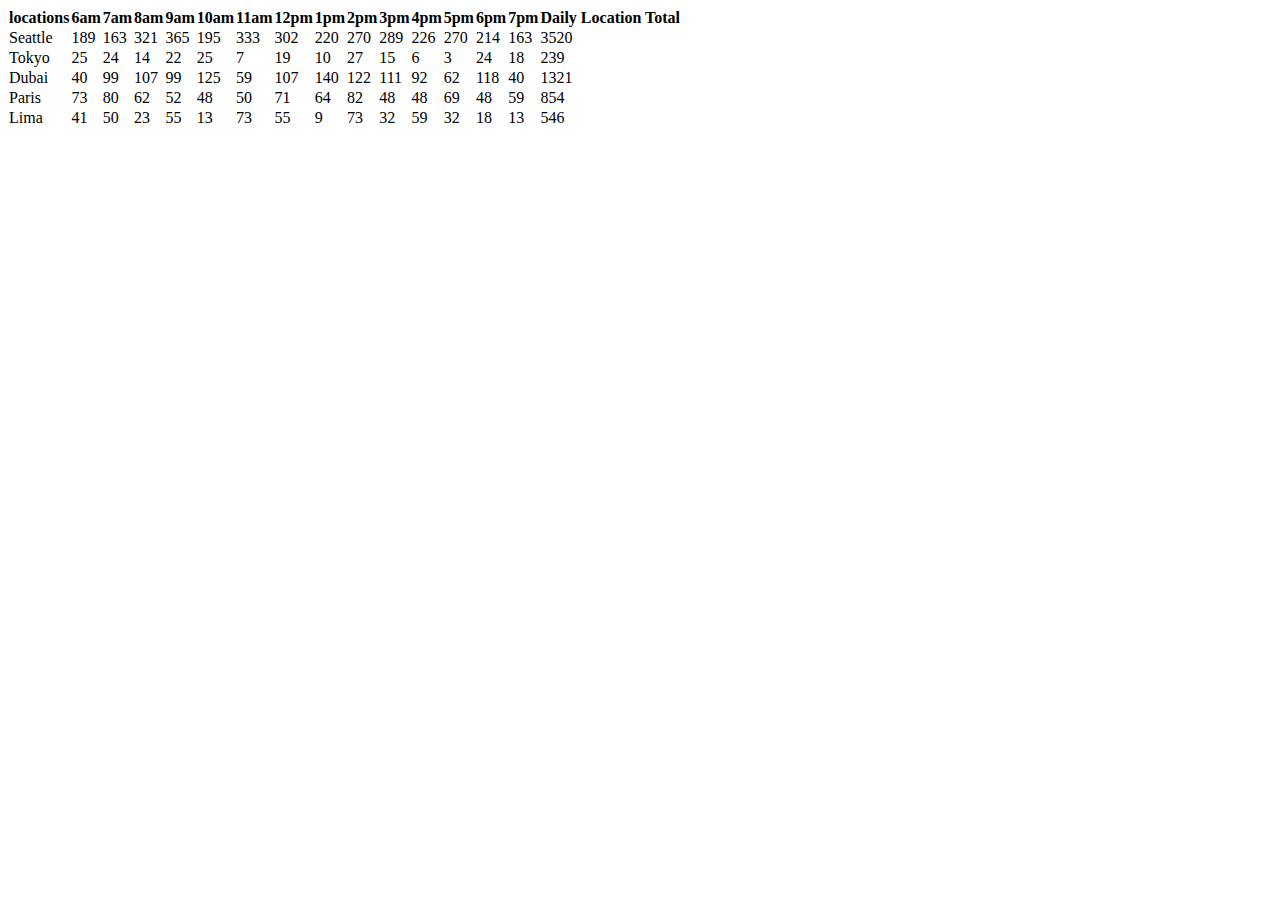
==== sales.html @ 00208cec "Merge pull request #2 from Duniaalkilany/class07-constructor" ====
<!DOCTYPE html>
<html lang="en">
<head>
    <meta charset="UTF-8">
    <meta http-equiv="X-UA-Compatible" content="IE=edge">
    <meta name="viewport" content="width=device-width, initial-scale=1.0">
    <title>Document</title>
</head>
<body>
    <div id="cookies">
      
     </div>
    
</body>
<script src="app.js"></script>
</html>
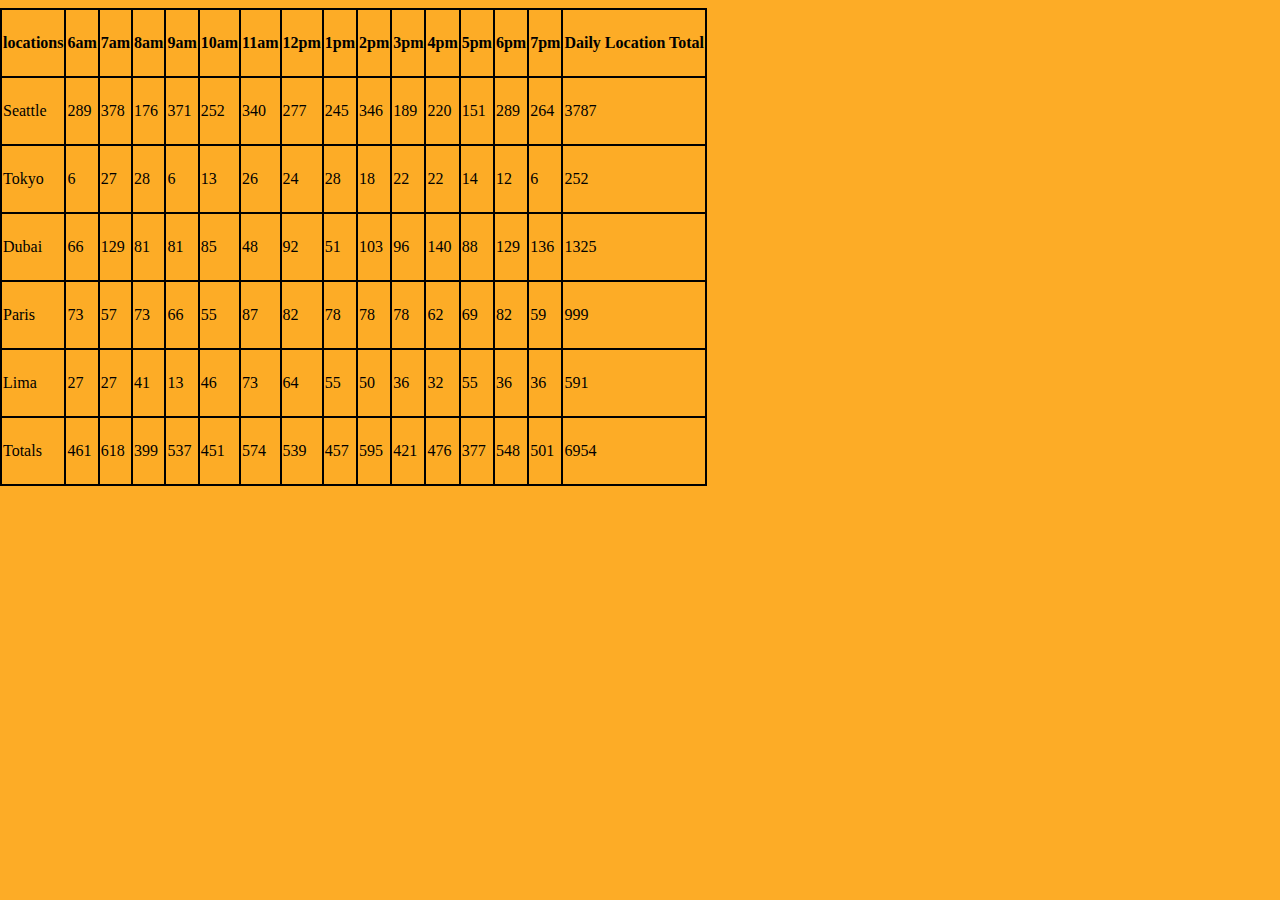
==== commit 12fa7634: "finished lab07" ====
--- a/sales.html
+++ b/sales.html
@@ -5,10 +5,11 @@
     <meta http-equiv="X-UA-Compatible" content="IE=edge">
     <meta name="viewport" content="width=device-width, initial-scale=1.0">
     <title>Document</title>
+    <link rel="stylesheet" href="css/style.css">
 </head>
 <body>
-    <div id="cookies">
-      
+    <div id="parent">
+  
      </div>
     
 </body>
--- a/css/style.css
+++ b/css/style.css
@@ -0,0 +1,59 @@
+
+
+table , th , td {
+  border:2px solid black ;
+  border-collapse: collapse;
+
+}
+
+
+ 
+
+
+
+
+
+
+
+body{
+    line-height: 4;
+    display: block;
+    margin-left: auto;
+    margin-right: auto;
+    background-color: #fdac26;
+   
+    background-size: 22px 22px;
+}
+
+
+  header h1 { 
+    font-weight: bolder;
+    
+    margin: 80px;
+    font-family: 'Girassol', cursive;
+    color: #6b3d0b;
+    font-size: xx-large;
+    text-align: center;
+    background-color: rgb(241, 228, 228);
+}
+
+main img {
+   
+    margin-left: 250px;
+    margin-right: 40px;
+    width: 50%;
+  }
+
+
+  main nav ul li{
+
+    display: inline-block;
+  }
+
+main nav ul li a {
+      color: #6b3d0b;
+      font-size: 20px;
+      margin-left: 40px;
+      font-weight: bolder;
+      
+  }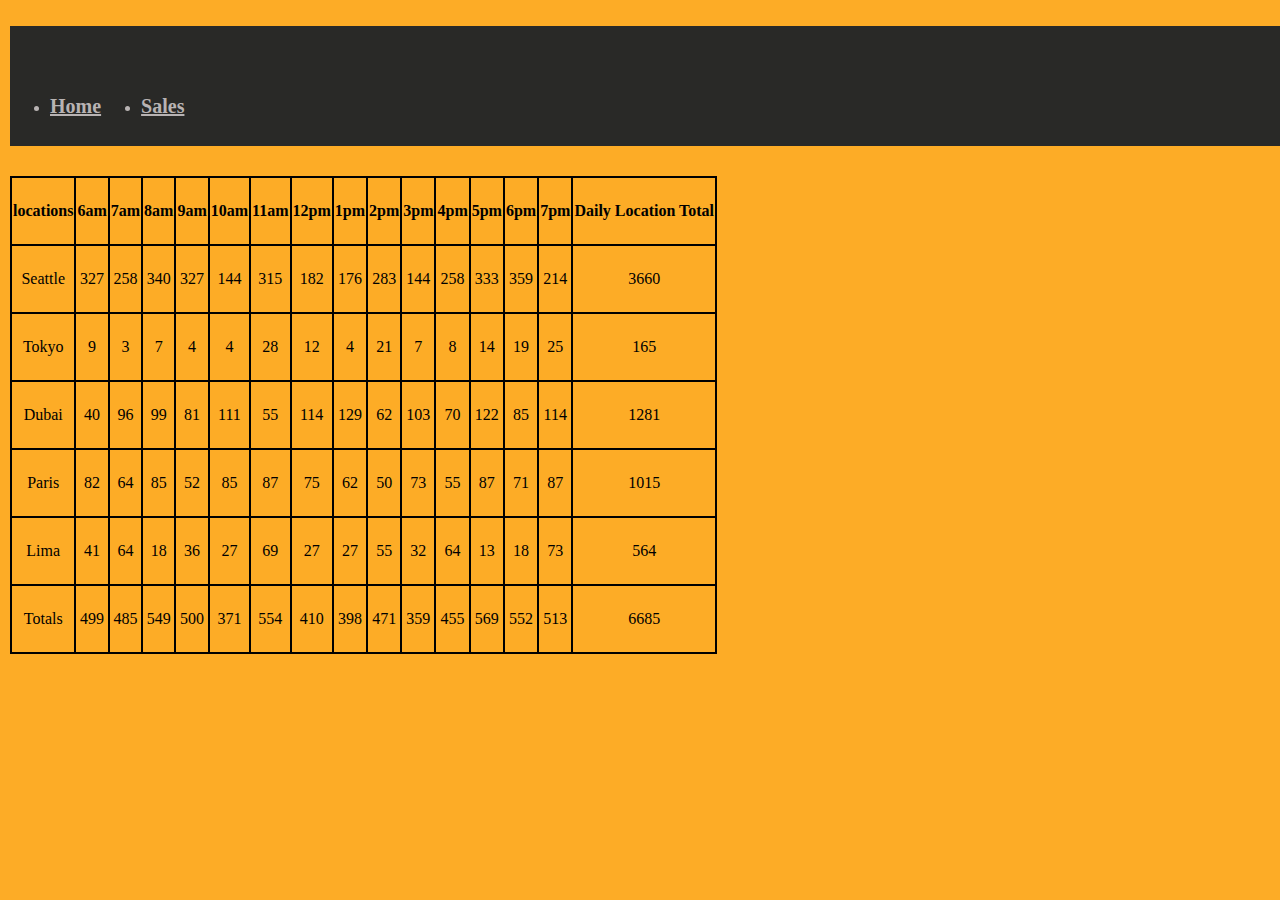
==== commit cee8f087: "finished lab08b" ====
--- a/sales.html
+++ b/sales.html
@@ -8,6 +8,19 @@
     <link rel="stylesheet" href="css/style.css">
 </head>
 <body>
+<header>
+    <nav id="nav" >
+       
+            <ul >
+            <li ><a id="a" href="index.html">Home</a></li>
+            <li i ><a id="a"  href="sales.html">Sales</a></li>
+           
+        </ul>
+    
+           </nav>
+</header>
+
+
     <div id="parent">
   
      </div>
--- a/css/style.css
+++ b/css/style.css
@@ -5,6 +5,8 @@
   border-collapse: collapse;
 
 }
+
+
 
 
  
@@ -16,44 +18,174 @@
 
 
 body{
-    line-height: 4;
+  width: 100%;
+  margin: 0 auto ;
+  padding: 10px;
+  text-align: center;
+ 
+  text-align: center;
+  line-height: 4;
     display: block;
     margin-left: auto;
     margin-right: auto;
     background-color: #fdac26;
    
-    background-size: 22px 22px;
+    
+ 
+}
+
+header {background-color: #292927;
+  height: 120px;
+  margin-bottom: 30px;
+  }
+header h1 { 
+  font-weight: bolder;
+  
+  font-family: 'Girassol', cursive;
+  color: #6b3d0b;
+  font-size: xx-large;
+  text-align: center;
+  background-color: rgb(241, 228, 228);
+  background-size: 30px 30px ;
 }
 
 
-  header h1 { 
-    font-weight: bolder;
-    
-    margin: 80px;
-    font-family: 'Girassol', cursive;
-    color: #6b3d0b;
-    font-size: xx-large;
-    text-align: center;
-    background-color: rgb(241, 228, 228);
+
+nav {
+  width: 960px;
+  margin: 0 auto;
 }
 
-main img {
-   
-    margin-left: 250px;
-    margin-right: 40px;
-    width: 50%;
+nav img {
+  float: left;
+  margin-top: 15px;
+  margin-right: 30px;
+}
+nav li {
+  
+  float: left;
+  margin-top: 40px;
+  margin-right: 40px;
+  color: #b8b3b3;
+}
+
+
+
+
+
+
+nav li a {
+  color:#b8b3b3;
+  text-decoration: none;
+  font-size: 20px;
+  
+
+}
+
+
+
+
+img{
+  margin: 15px;
+  margin-bottom : 30px;
+ 
+}
+
+main{margin : 0 auto;
   }
 
 
-  main nav ul li{
+section ul li  {
+ /* margin : 0 auto;*/
+  display: inline-block;
+  vertical-align: middle;
+  text-align: left;
 
-    display: inline-block;
+
+ /* margin-bottom: 10px;*/
+
   }
 
-main nav ul li a {
-      color: #6b3d0b;
-      font-size: 20px;
-      margin-left: 40px;
-      font-weight: bolder;
-      
-  }+
+li div p {
+  /*height:360px;*/
+  height: 350px;
+  width: 400px;
+  margin-bottom: 5px;
+  /*margin-top: 30px;*/
+  text-align: left;
+  overflow: scroll;
+  margin-left: 30px;
+  font-family: 'Segoe UI', Tahoma, Geneva, Verdana, sans-serif;
+  font-size: larger;
+  font-weight: bolder;
+ 
+   
+}
+
+
+#nav {
+  width: 960px;
+  margin:0 0;
+}
+
+
+#a {
+  font-weight: bolder;
+  font-size: 20px;
+  text-decoration: underline;
+}
+
+
+
+
+
+button{
+   background-color: black;
+   color: white;
+   border: none;
+   font-weight: bold;
+   height: 30px;
+   width: 150px;
+   /*padding: 12px 30px;*/
+   margin-left: 30px;
+   margin-top: 0px;
+   transition-duration: 350ms;
+   cursor: pointer;
+   text-align: center;
+}
+
+button:hover{
+  background-color: blue;
+color:black;
+}
+footer{
+  
+  clear: both;
+background-color:#292927 ;
+height: 200px;;
+margin-top:30px;}
+
+footer img {
+  float: left;
+  margin-right: 20px;
+}
+footer ul {
+  list-style-type: style circle;
+  line-height: 2;
+}
+
+
+footer ul li {
+  
+  font-weight: bolder;
+color: white;
+text-decoration: underline;
+text-align:left;
+font-size:x-large;
+}
+
+
+
+
+
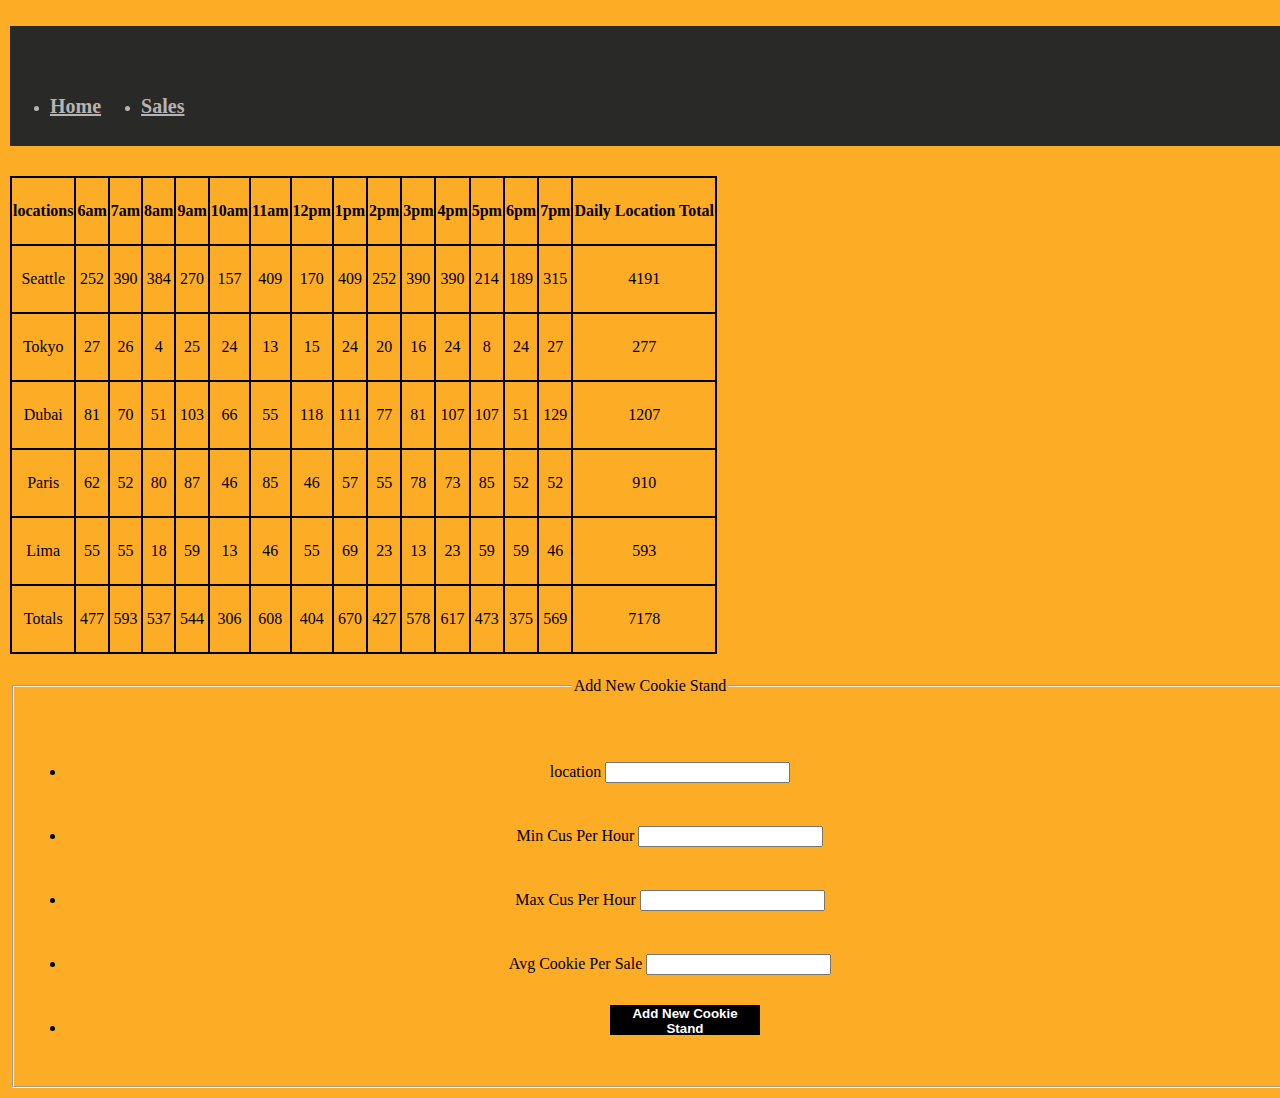
==== commit 3d013b1a: "lab09" ====
--- a/sales.html
+++ b/sales.html
@@ -24,7 +24,36 @@
     <div id="parent">
   
      </div>
-    
+<!-------------create form ------------------->
+<form id="cookieStandForm">
+    <fieldset>
+        <legend>Add New Cookie Stand </legend>
+        <ul>
+            <li>
+                <label for="location">location</label>
+                <input type="text" name="location" id="location" >
+            </li>
+            <li>
+                <label for="min">Min Cus Per Hour </label>
+                <input type="number" name="min" id="min" >
+            </li>
+            <li>
+                <label for="max">Max Cus Per Hour</label>
+                <input type="number" name="max" id="max">
+            </li>
+            <li>
+                <label for="avgCookieSale">Avg Cookie Per Sale</label>
+                <input type="number" name="avgCookieSale" id="avgCookieSale">
+
+            </li>
+            <li>
+                <button>Add New Cookie Stand</button>
+            </li>
+        </ul>
+        
+    </fieldset>
+</form>
+
+<script src="app.js"></script>
 </body>
-<script src="app.js"></script>
 </html>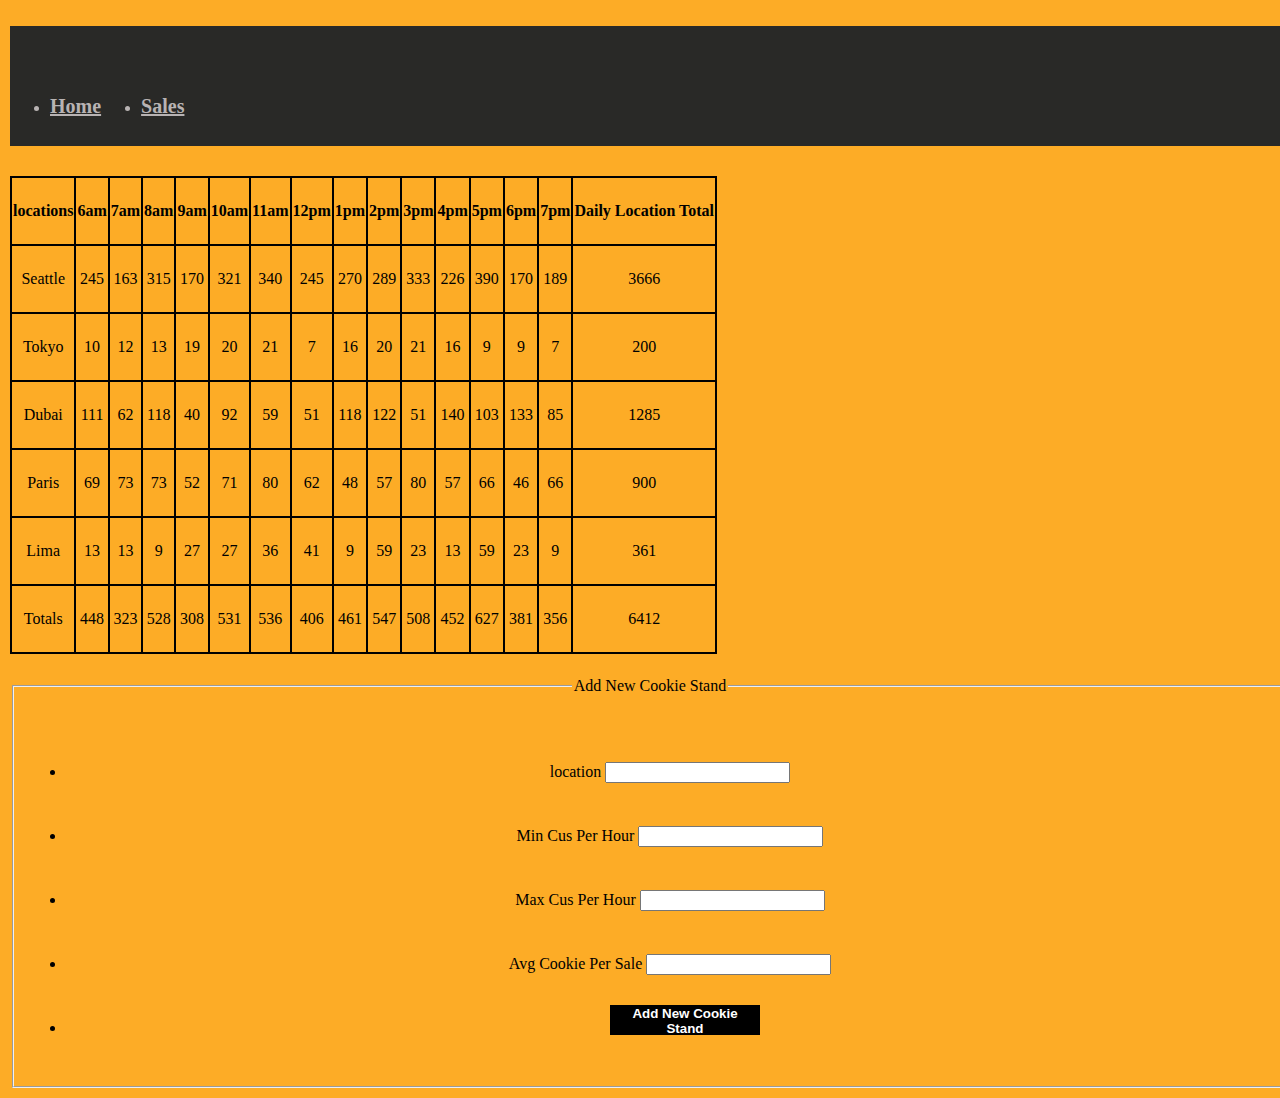
==== commit 7a1de3ac: "Update sales.html" ====
--- a/sales.html
+++ b/sales.html
@@ -13,7 +13,7 @@
        
             <ul >
             <li ><a id="a" href="index.html">Home</a></li>
-            <li i ><a id="a"  href="sales.html">Sales</a></li>
+            <li ><a id="a"  href="sales.html">Sales</a></li>
            
         </ul>
     
@@ -56,4 +56,4 @@
 
 <script src="app.js"></script>
 </body>
-</html>+</html>
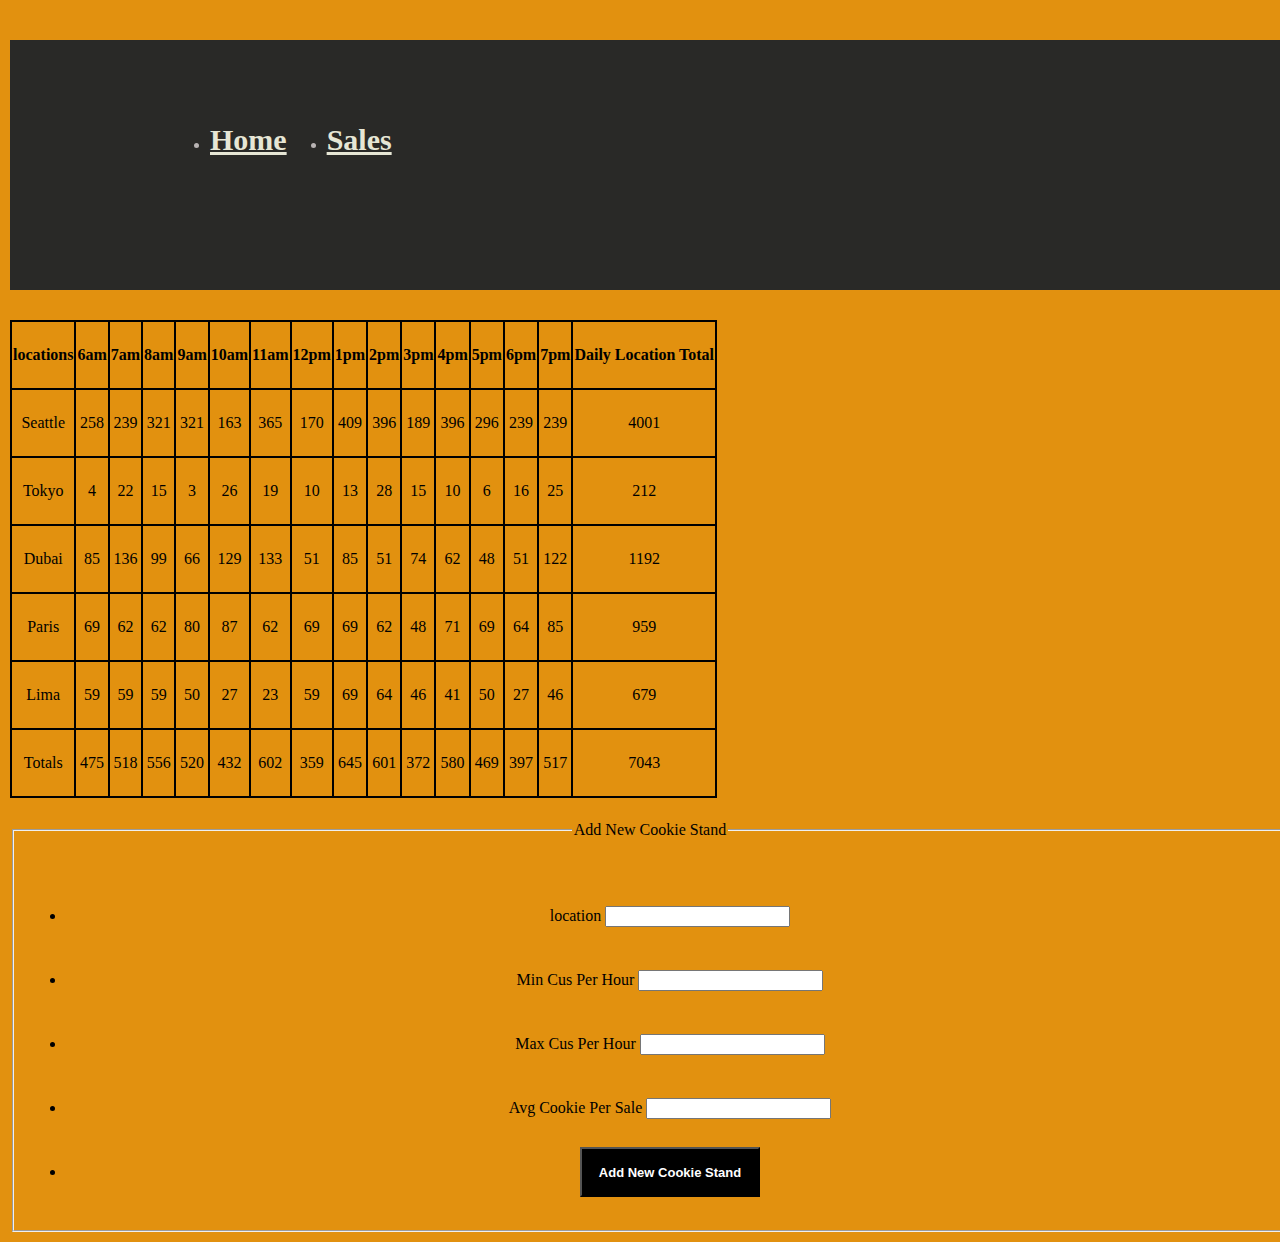
==== commit 9b859014: "finished cookie stand project" ====
--- a/sales.html
+++ b/sales.html
@@ -13,7 +13,7 @@
        
             <ul >
             <li ><a id="a" href="index.html">Home</a></li>
-            <li ><a id="a"  href="sales.html">Sales</a></li>
+            <li i ><a id="a"  href="sales.html">Sales</a></li>
            
         </ul>
     
@@ -47,7 +47,7 @@
 
             </li>
             <li>
-                <button>Add New Cookie Stand</button>
+                <button id="new">Add New Cookie Stand</button>
             </li>
         </ul>
         
@@ -56,4 +56,4 @@
 
 <script src="app.js"></script>
 </body>
-</html>
+</html>--- a/css/style.css
+++ b/css/style.css
@@ -1,21 +1,12 @@
-
-
 table , th , td {
   border:2px solid black ;
   border-collapse: collapse;
 
 }
 
-
-
-
- 
-
-
-
-
-
-
+#new{
+  font-size: small;
+}
 
 body{
   width: 100%;
@@ -28,25 +19,26 @@
     display: block;
     margin-left: auto;
     margin-right: auto;
-    background-color: #fdac26;
+    background-color: #e2910f;
    
     
  
 }
 
 header {background-color: #292927;
-  height: 120px;
+  height: 250px;
   margin-bottom: 30px;
+  margin-top: 30px;
   }
 header h1 { 
   font-weight: bolder;
-  
-  font-family: 'Girassol', cursive;
-  color: #6b3d0b;
-  font-size: xx-large;
-  text-align: center;
-  background-color: rgb(241, 228, 228);
-  background-size: 30px 30px ;
+  font-family: 'Girassol', cursive;
+  color:#e6e6d5 ;
+  font-size:60px;
+  background-color:#383632;
+  background-size: 30px 50px ;
+  padding: 20px 20px ;
+  text-align: center;
 }
 
 
@@ -54,12 +46,17 @@
 nav {
   width: 960px;
   margin: 0 auto;
+  height: 70px;
 }
 
 nav img {
   float: left;
-  margin-top: 15px;
-  margin-right: 30px;
+  /*margin-top: 15px;*/
+  /*margin-bottom: 15px;
+  //margin-right: 30px;*/
+  /*margin-left: 20px;*/
+  padding: 15px 15px;
+ 
 }
 nav li {
   
@@ -75,98 +72,175 @@
 
 
 nav li a {
-  color:#b8b3b3;
-  text-decoration: none;
+  color:#e6e6d5;
+  font-weight: bolder;
+  font-family: 'Girassol', cursive;
+  text-decoration: underline;
+  font-size: 30px;
+  
+
+}
+
+#h2 {
+  font-family: 'Girassol', cursive;
+  font-weight: bolder;
+  font-size: 40px;
+  padding-top: 30px;
+}
+
+ .img1{
+padding-top: 40px;
+padding-bottom: 40px;
+
+border-radius: 50%;
+
+}
+#p1 {
+padding-right: 50px;
+padding-left: 50px;
+padding-top: 30px;
+padding-bottom: 30px;
+text-align: justify;
+font-weight: bolder;
+font-size: 20px;
+font-family: Georgia, 'Times New Roman', Times, serif;
+background-image:url("https://image.freepik.com/free-photo/hand-painted-watercolor-background-with-sky-clouds-shape_24972-1095.jpg") ;
+overflow: scroll;
+background-size: 1400px;
+
+height:260px;
+margin-bottom: 30px;
+margin-left: 30px;
+margin-right: 30px;
+
+}
+
+main .sec1{
+    float:left;
+    margin-left: 100px;
+margin-right: 100px;
+text-align: left;
+background-color:#292927 ;
+
+margin-top: 20px;
+margin-bottom: 20px;
+
+}
+
+
+main .sec2{
+  float:left;
+  margin-left: 30px;
+margin-right: 30px;
+margin-top: 20px;
+margin-bottom: 20px;
+background-color:#292927 ;
+}
+
+
+
+
+main .sec1 h2 {
+  font-family: 'Girassol', cursive;
+ 
+  font-size: 30px;
+  padding-top: 10px;
+ text-align: center;
+  color: ivory;
+}
+
+
+
+main .sec2 h2 {
+  font-family: 'Girassol', cursive;
+ text-align: center;
+  font-size: 30px;
+  padding-top: 10px;
+  padding-right: 10px;
+  padding-left: 10px;
+  color: ivory;
+  padding-bottom: 10px;
+}
+
+main .sec1 p {
+  font-family:Arial, Helvetica, sans-serif;
+  font-size: 15px;
+  color: ivory;
+  padding-top: 10px;
+  
+  padding-bottom: 10px;
+  padding-left: 55px;
+}
+main .sec1 img {
+    padding-bottom: 20px;
+}
+
+main .sec2 img {
+  padding-bottom: 20px;
+}
+main .sec3{
+ float: left;
+margin-left: 415px;
+margin-top: 30px;
+background-color:#292927 ;
+margin-bottom: 40px;
+}
+
+
+
+main .sec3 p{
+  font-family: 'Girassol', cursive;
+  text-align: center;
+  font-size: 30px;
+  color:  ivory;
+  padding-top: 10px;
+  padding-bottom: 10px;
+}
+button{
+  background-color: black;
+  color: white;
+  font-weight: bold;
   font-size: 20px;
-  
-
-}
-
-
-
-
-img{
-  margin: 15px;
-  margin-bottom : 30px;
- 
-}
-
-main{margin : 0 auto;
-  }
-
-
-section ul li  {
- /* margin : 0 auto;*/
-  display: inline-block;
-  vertical-align: middle;
-  text-align: left;
-
-
- /* margin-bottom: 10px;*/
-
-  }
-
-
-li div p {
-  /*height:360px;*/
-  height: 350px;
-  width: 400px;
-  margin-bottom: 5px;
-  /*margin-top: 30px;*/
-  text-align: left;
-  overflow: scroll;
-  margin-left: 30px;
-  font-family: 'Segoe UI', Tahoma, Geneva, Verdana, sans-serif;
-  font-size: larger;
-  font-weight: bolder;
- 
-   
-}
-
-
-#nav {
-  width: 960px;
-  margin:0 0;
-}
-
-
-#a {
-  font-weight: bolder;
-  font-size: 20px;
-  text-decoration: underline;
-}
-
-
-
-
-
-button{
-   background-color: black;
-   color: white;
-   border: none;
-   font-weight: bold;
-   height: 30px;
-   width: 150px;
-   /*padding: 12px 30px;*/
-   margin-left: 30px;
-   margin-top: 0px;
-   transition-duration: 350ms;
-   cursor: pointer;
-   text-align: center;
+  height: 50px;
+  width: 180px;
+padding-bottom: 10px ;
+padding-top: 10px;
+
+
+ 
+  transition-duration: 350ms;
+  cursor: pointer;
+  text-align: center;
+  
 }
 
 button:hover{
-  background-color: blue;
+ background-color: rgb(225, 225, 236);
 color:black;
 }
+
+main .sec3 img {
+
+  padding-top: 10px;
+  
+  padding-left: 90px;
+  padding-right: 90px;
+  padding-bottom: 10px;
+}
+
+
 footer{
   
   clear: both;
-background-color:#292927 ;
-height: 200px;;
-margin-top:30px;}
+  color:#e6e6d5 ;
+  background-color:#383632 ;
+height: 100px;;
+margin-top:30px;
+margin-bottom: 200px;
+}
 
 footer img {
+    padding-top: 20px;
   float: left;
   margin-right: 20px;
 }
@@ -177,15 +251,18 @@
 
 
 footer ul li {
-  
-  font-weight: bolder;
+    padding-top: 20px;
+ font-family:  Arial, Helvetica, sans-serif;
+  font-weight: bold;
 color: white;
-text-decoration: underline;
+text-decoration: none;
 text-align:left;
-font-size:x-large;
-}
-
-
-
-
-
+font-size:small;
+}
+
+
+
+
+
+
+
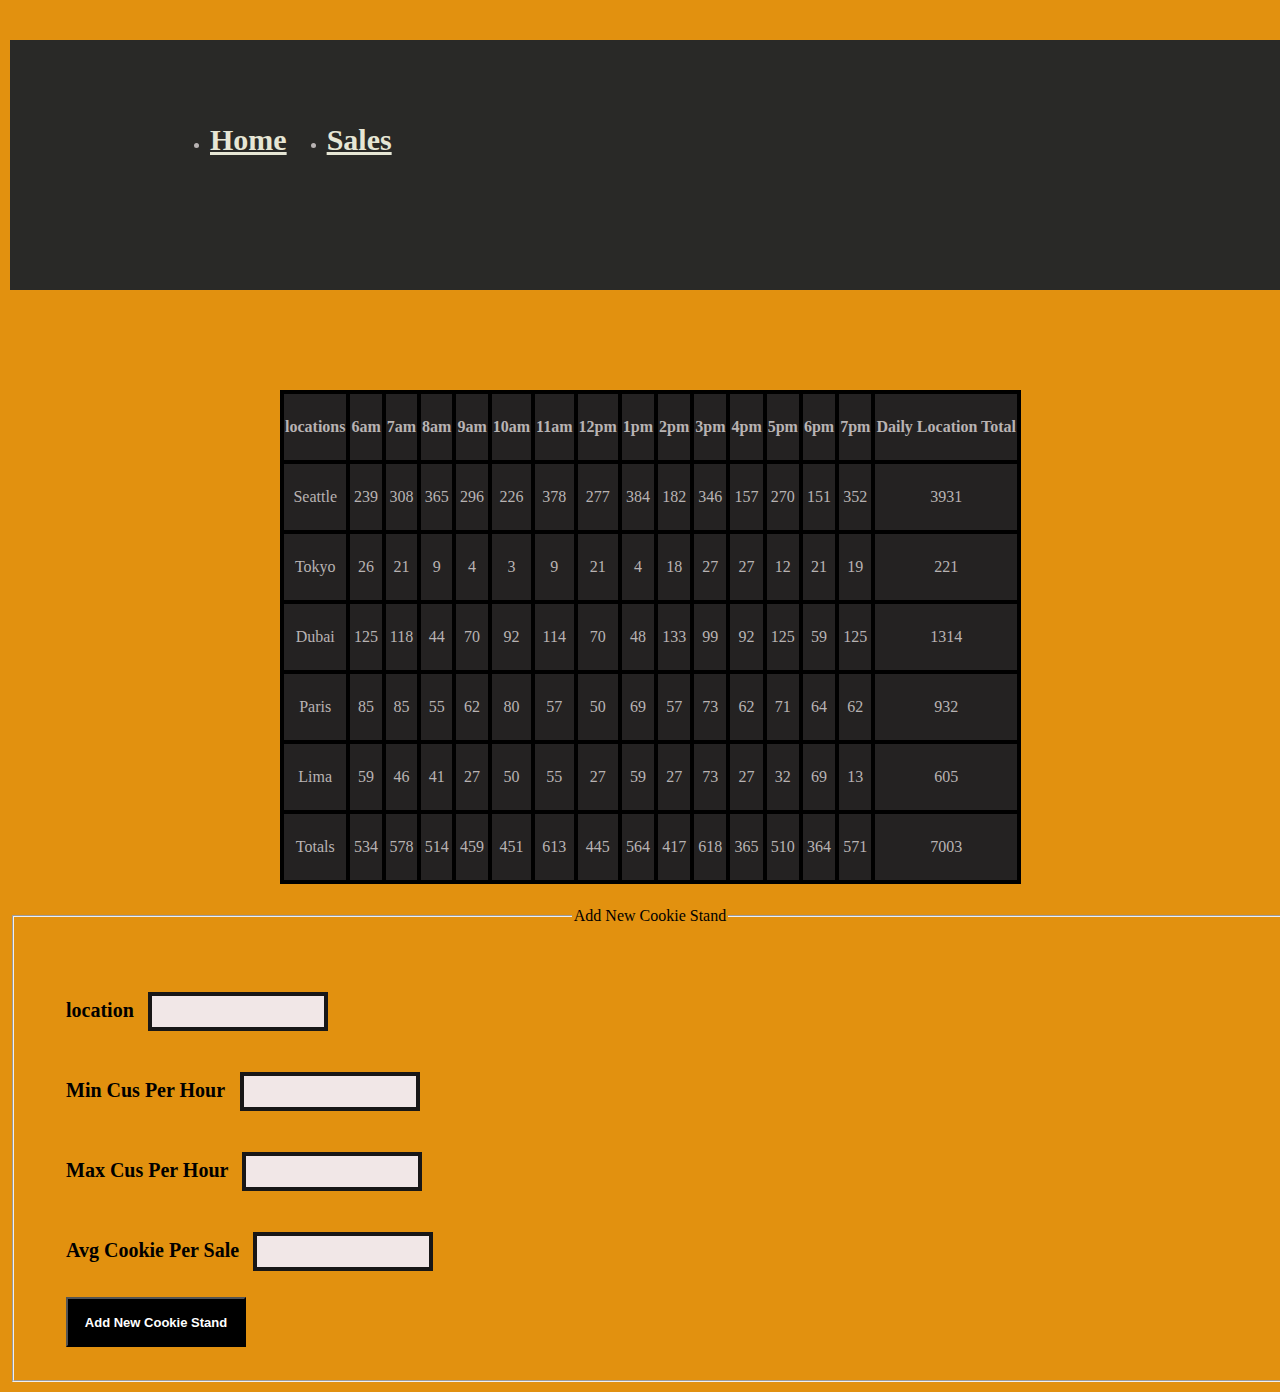
==== commit 802eabd2: "finished" ====
--- a/sales.html
+++ b/sales.html
@@ -9,7 +9,9 @@
 </head>
 <body>
 <header>
-    <nav id="nav" >
+  
+  
+    <nav  >
        
             <ul >
             <li ><a id="a" href="index.html">Home</a></li>
@@ -28,7 +30,7 @@
 <form id="cookieStandForm">
     <fieldset>
         <legend>Add New Cookie Stand </legend>
-        <ul>
+        <ul id="ul">
             <li>
                 <label for="location">location</label>
                 <input type="text" name="location" id="location" >
--- a/css/style.css
+++ b/css/style.css
@@ -1,8 +1,44 @@
 table , th , td {
-  border:2px solid black ;
+  border:4px solid rgb(0, 0, 0) ;
   border-collapse: collapse;
-
-}
+margin-top: 100px;
+margin-left: 270px;
+}
+
+tr{
+  background-color: rgb(36, 34, 34);
+}
+td , th {
+  color: #b8b3b3;
+}
+
+#ul {
+
+  list-style: none;
+}
+
+#ul li {
+  text-align: left;
+}
+label {
+ color: black;
+font-weight: bolder;
+font-size:20px;
+margin-right: 10px;
+}
+
+
+input {
+  width: 180px;
+  box-sizing: border-box;
+  border: 4px solid rgb(24, 23, 23);
+  border-radius: 0px;
+  font-size: 15px;
+  background-color: rgb(241, 231, 231);
+  padding: 7px 10px 7px 10px;
+
+}
+
 
 #new{
   font-size: small;
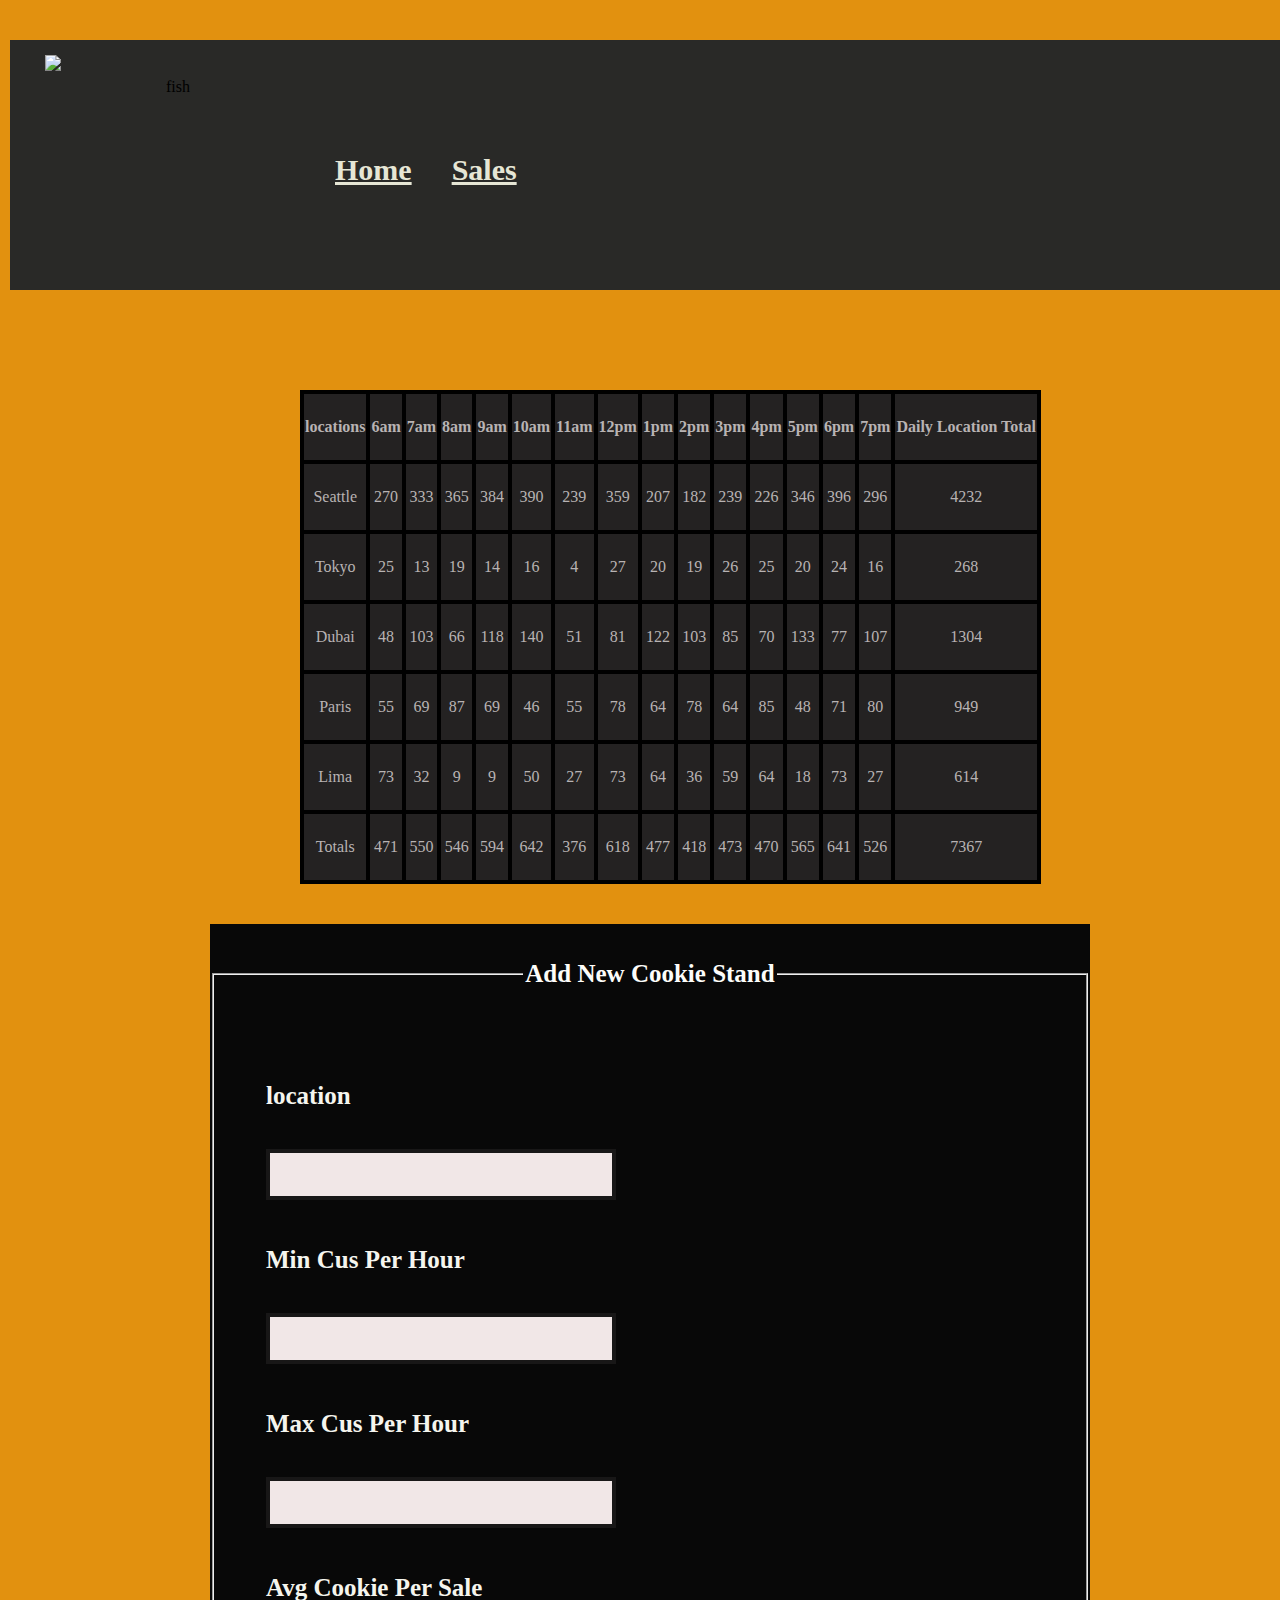
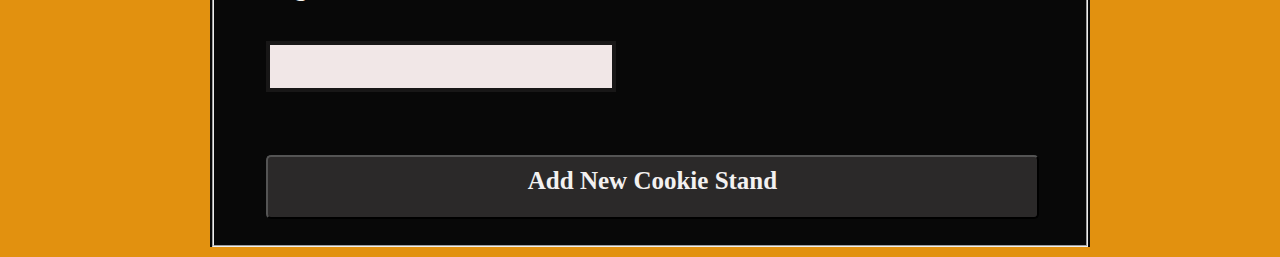
==== commit d13f7d03: "finished" ====
--- a/sales.html
+++ b/sales.html
@@ -11,11 +11,11 @@
 <header>
   
   
-    <nav  >
-       
+    <nav id="nav" >
+        <img id="fish" src="https://image.shutterstock.com/image-photo/sweet-gingerbread-decorated-glaze-form-260nw-1572968509.jpg" alt="fish">
             <ul >
             <li ><a id="a" href="index.html">Home</a></li>
-            <li i ><a id="a"  href="sales.html">Sales</a></li>
+            <li  ><a id="a"  href="sales.html">Sales</a></li>
            
         </ul>
     
@@ -32,24 +32,24 @@
         <legend>Add New Cookie Stand </legend>
         <ul id="ul">
             <li>
-                <label for="location">location</label>
-                <input type="text" name="location" id="location" >
+                <label for="location">location</label><br>
+                <input type="text" name="location" id="location" ><br>
             </li>
             <li>
-                <label for="min">Min Cus Per Hour </label>
-                <input type="number" name="min" id="min" >
+                <label for="min">Min Cus Per Hour </label><br>
+                <input type="number" name="min" id="min" ><br>
             </li>
             <li>
-                <label for="max">Max Cus Per Hour</label>
-                <input type="number" name="max" id="max">
+                <label for="max">Max Cus Per Hour</label><br>
+                <input type="number" name="max" id="max"><br>
             </li>
             <li>
-                <label for="avgCookieSale">Avg Cookie Per Sale</label>
-                <input type="number" name="avgCookieSale" id="avgCookieSale">
+                <label for="avgCookieSale">Avg Cookie Per Sale</label><br>
+                <input type="number" name="avgCookieSale" id="avgCookieSale"><br>
 
             </li>
-            <li>
-                <button id="new">Add New Cookie Stand</button>
+            <li id="button">
+                <button id="new">Add New Cookie Stand</button><br>
             </li>
         </ul>
         
--- a/css/style.css
+++ b/css/style.css
@@ -2,7 +2,7 @@
   border:4px solid rgb(0, 0, 0) ;
   border-collapse: collapse;
 margin-top: 100px;
-margin-left: 270px;
+margin-left: 290px;
 }
 
 tr{
@@ -12,36 +12,103 @@
   color: #b8b3b3;
 }
 
+
+
+
+#nav{
+margin-left: 20px;
+
+
+}
+
+#nav ul {
+  list-style: none;
+}
+#nav ul li {
+ padding-top: 30px;
+}
+
+
+#fish {
+  width: 250px;
+  height: 220px;
+ float: left;
+ padding-right: 40px;
+}
+
+#cookieStandForm{
+
+background-color: rgb(8, 8, 8);
+margin-left: 200px;
+margin-top: 40px;
+margin-right: 200px;
+margin-top: 40px;
+}
+
+
+
+
+
+
 #ul {
 
   list-style: none;
 }
 
 #ul li {
-  text-align: left;
+  text-align:left;
+ 
 }
 label {
- color: black;
+  font-family: 'Girassol', cursive;
+  color:#f5f5ee ;
 font-weight: bolder;
-font-size:20px;
-margin-right: 10px;
-}
-
-
+font-size:25px;
+}
+
+legend{
+  font-size: 25px;
+  font-weight: bolder;
+  font-family: 'Girassol', cursive;
+  color:#fdfdfa ;
+  
+}
 input {
-  width: 180px;
+  width: 350px;
   box-sizing: border-box;
   border: 4px solid rgb(24, 23, 23);
   border-radius: 0px;
-  font-size: 15px;
+  font-size: 25px;
   background-color: rgb(241, 231, 231);
   padding: 7px 10px 7px 10px;
 
 }
 
-
 #new{
-  font-size: small;
+  
+  background-color: #d4c5c52d;
+  color: rgb(243, 241, 241);
+  border-radius: 5px;
+  cursor: pointer;
+  width: 100%;
+  margin-right: 100px;
+  font-family: 'Girassol', cursive;
+  font-size: 25px;
+  text-align: center;
+  padding-bottom: 50px;
+}
+
+
+#new:hover{
+  background-color: rgb(248, 248, 250);
+ color:rgb(15, 15, 15);
+ }
+
+#button{
+
+  margin-left: 0px;
+  margin-right: 35px;
+  padding-top: 50px;
 }
 
 body{
